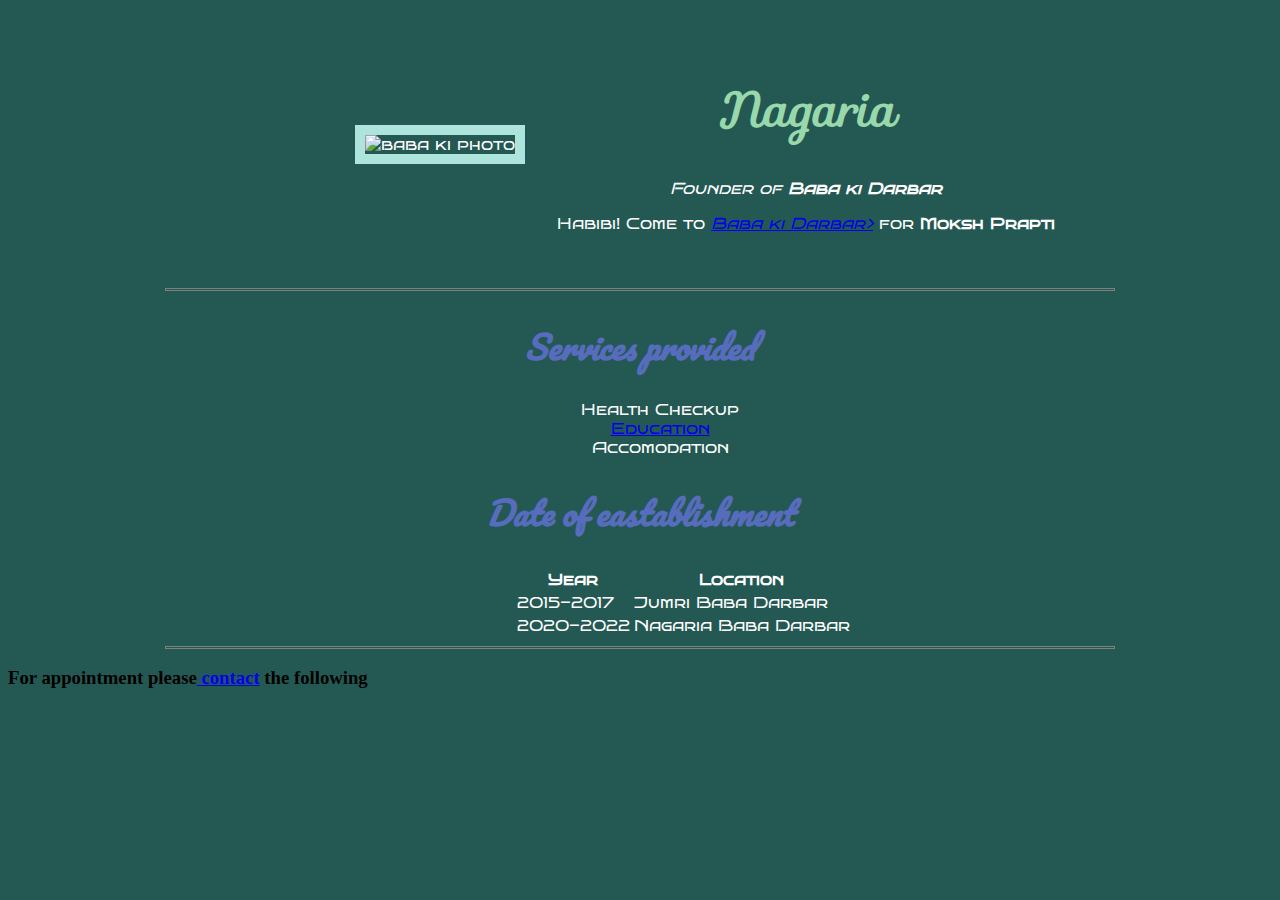
==== index.html @ 82412cfd "Add files via upload" ====
<!DOCTYPE html>
<html lang="en">

<head>
    <meta charset="UTF-8">
    <meta name="viewport" content="width=device-width, initial-scale=1.0">
    <title>Baba Ki Buti 🦸</title>
    <link rel="stylesheet" href="./style.css"/>
    <link rel="stylesheet" href="https://fonts.googleapis.com/css?family=Sofia">
    <link rel="preconnect" href="https://fonts.googleapis.com">
<link rel="preconnect" href="https://fonts.gstatic.com" crossorigin>
<link href="https://fonts.googleapis.com/css2?family=Bruno+Ace+SC&family=Pacifico&family=Roboto+Mono:ital,wght@1,100&family=Sofia&display=swap" rel="stylesheet">
</head>

<body>
    <div style="margin-left:25%;">
    <table cellspacing="30" style="text-align: center;">
        <tr>
            <td><img src="D:\Downloads\marvel-babies-cute-and-amusing-character-illustrations-by-topher-welsh-13.jpg"
                    alt="baba ki photo"></td>
            <td>
                <h1 style="color:#98D8AA; font-size: 3rem;"><em>Nagaria</em></h1>
                <p><em>Founder of <strong>Baba ki Darbar</strong></em></p>
                <p>Habibi! Come to <em> <a href="https://home.iitd.ac.in/">Baba ki Darbar></a></em> for <strong>Moksh
                        Prapti</strong> </p>
            </td>
        </tr>
    </table>
    </div>
    <hr size="3px"; noshade="" style="width: 75%;">
    <div  style="text-align: center;">
    <h2 style="font-size:2rem;color:#576CBC;"><em>Services provided</em></h2>
    <ol>
        <li>Health Checkup</li>
        <li><a href="https://darbhanga.nic.in/">Education</a></li>
        <li>Accomodation</li>
    </ol>
    </div>
    <div style="text-align: center;">
    <h2 style="font-size:2rem;color:#576CBC;"><em>Date of eastablishment </em></h2>
    </div>
    <div class="red">
    <table>
        <tr>
            <th>Year </th>
            <th>Location</th>
        </tr>
        <tr>
            <td>2015-2017</td>
            <td>Jumri Baba Darbar</td>
        </tr>
        <tr>
            <td>2020-2022</td>
            <td>Nagaria Baba Darbar</td>
        </tr>
    </table>
    </div>
    <hr size="3px"; noshade="" style="width: 75%;">
    <h3>For appointment please<a
            href="C:\Users\chand\Desktop\web developement2\my first project\contact me.html"> contact</a> the
        following </h3>
</body>

</html>
---- style.css ----
/*applied throughout website*/
*{
    background-color:#245953;
    
}
img{
    width: 200px;
    height: 200px;
    border:10px solid #ADE4DB
}
h1{
    font-family: sofia,sans-serif;
    color: white;
}
h2{
    font-family: pacifico;
    color: white;
}
p{
    font-family: bruno ace sc;
    color: white;
}
li{
    font-family: bruno ace sc;
    color: white;

}
table{
    font-family: bruno ace sc;
    color:white ;

}
li{
    list-style: none;
}
.red{
    margin-left: 40%
}
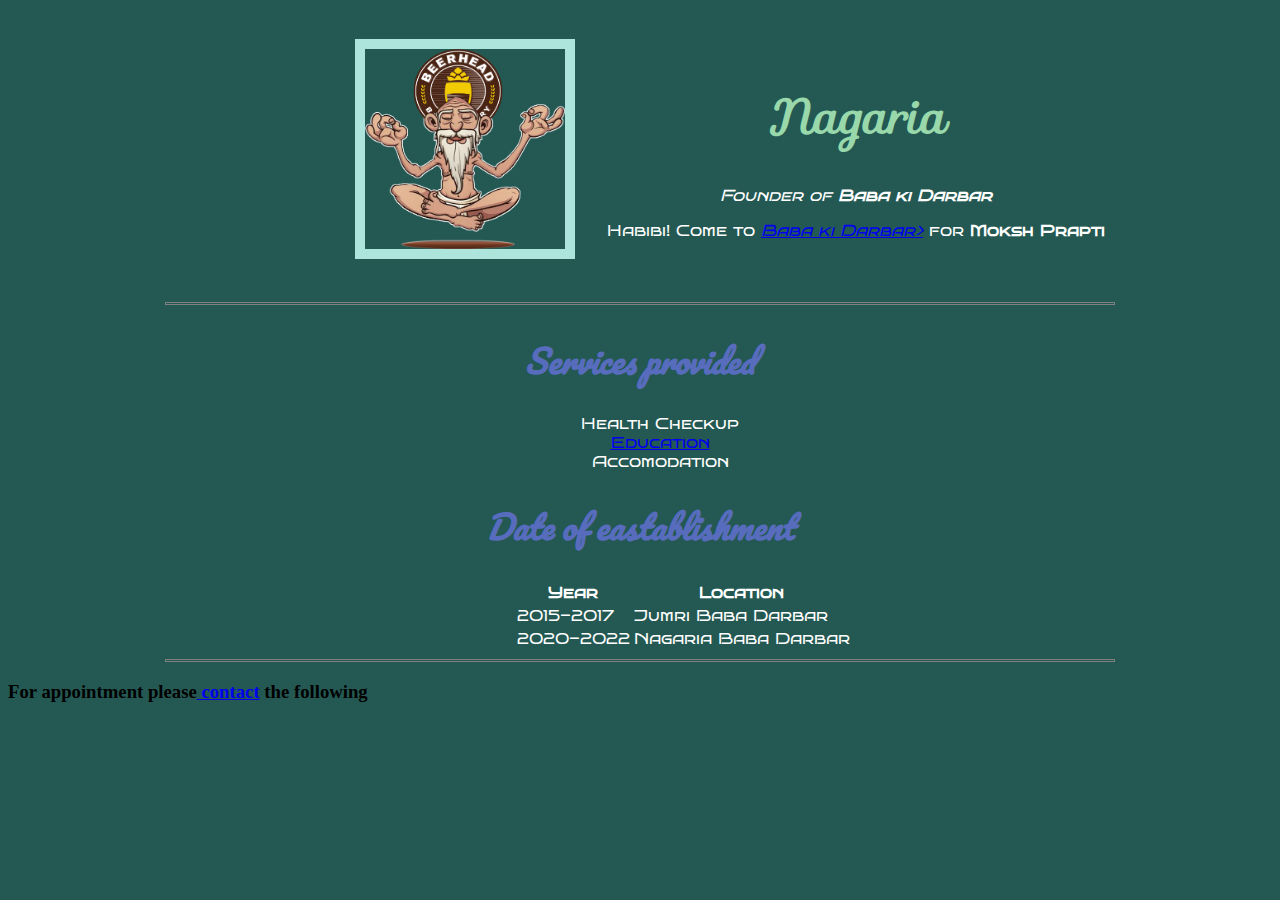
==== commit e237b6b7: "Update index.html" ====
--- a/index.html
+++ b/index.html
@@ -16,7 +16,7 @@
     <div style="margin-left:25%;">
     <table cellspacing="30" style="text-align: center;">
         <tr>
-            <td><img src="D:\Downloads\marvel-babies-cute-and-amusing-character-illustrations-by-topher-welsh-13.jpg"
+            <td><img src="Daco_3885856.png"
                     alt="baba ki photo"></td>
             <td>
                 <h1 style="color:#98D8AA; font-size: 3rem;"><em>Nagaria</em></h1>
@@ -61,4 +61,4 @@
         following </h3>
 </body>
 
-</html>+</html>
